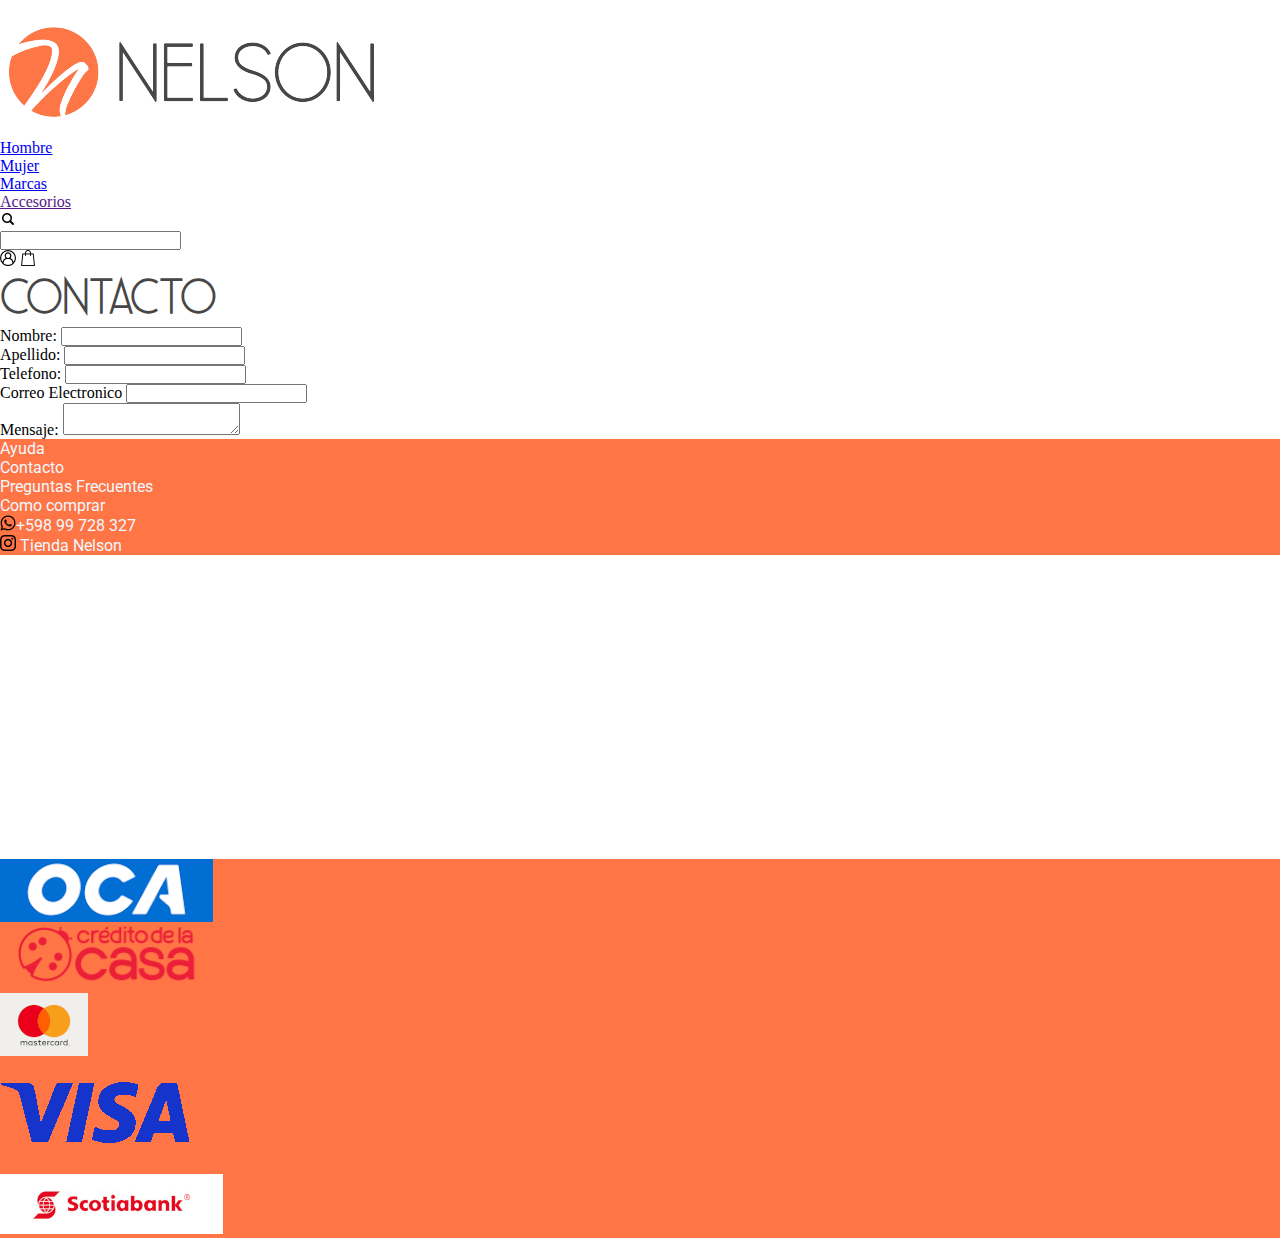
==== pages/contacto.html @ 82b50e32 "primera pre-entrega" ====
<!DOCTYPE html>
<html lang="en">
<head>
    <meta charset="UTF-8">
    <meta name="viewport" content="width=device-width, initial-scale=1.0">
    <title>Contacto</title>
    <link rel="shortcut icon" href="../assets/img/favicon.png">
    <link rel="preconnect" href="https://fonts.googleapis.com">
    <link rel="preconnect" href="https://fonts.gstatic.com" crossorigin>
    <link href="https://fonts.googleapis.com/css2?family=Roboto:ital,wght@1,100&display=swap" rel="stylesheet">
    <link rel="stylesheet" href="../css/style.css">
</head>
<body>
    <!-- INICIO DEL HEADER -->
    <header>
        <section>
            <nav class="navbar">
                <div>
                    <a href="../index.html"><img src="../assets/img/logo-horizontal.png" alt="Tienda Nelson Logo"></a>
                    <h1>Tienda Nelson</h1>
                </div>
                <div>
                    <ul>
                        <li><a href="../pages/hombre.html">Hombre</a></li>
                        <li><a href="../pages/mujer.html">Mujer</a></li>
                        <li><a href="../pages/marcas.html">Marcas</a></li>
                        <li><a href="">Accesorios</a></li>
                    </ul>
                </div>
            </nav>
            <div>
                <img src="../assets/img/lupa.png" alt="Buscar">
                <form>
                    <label for=""></label>
                    <input type="search">
                </form>
                <ul>
                    <img src="../assets/img/usuario.png" alt="Login">
                    <img src="../assets/img/bolsa-de-la-compra.png" alt="Carrito">
                </ul>
            </div>
        </section>
    </header>
    <!-- FIN DEL HEADER -->
    <!-- PRINCIPIO DEL MAIN -->
    <main>
        <section class="formulario">
            <div>
                <h2>Contacto</h2>
            </div>
            <!-- FORMULARIO DE CONTACTO -->
            <div>
                <form>
                    <label for="Nombre">Nombre:</label>	
                    <input type="text" name="Nombre" />
                </form>
                <form>
                    <label for="Apellido">Apellido:</label>	
                    <input type="text" name="Apellido" />
                </form>
                <form>
                    <label for="Telefono">Telefono:</label>	
                    <input type="text" name="Telefono" />
                </form>
                <form>
                    <label for="Correo Electronico">Correo Electronico</label>	
                    <input type="email" name="Correo Electronico" />
                </form>
                <form>
                    <label for="Mensaje">Mensaje:</label>	
                    <textarea></textarea>
                </form>
                
            </div>
        </section>
    </main>
    <!-- FIN DEL MAIN -->
    <!-- INICIO DEL FOOTER -->
    <footer>
        <section class="contacto">
            <div>
                <ul>
                    <li>Ayuda</li>
                    <li><a href="contacto.html">Contacto</a></li>
                    <li>Preguntas Frecuentes</li>
                    <li>Como comprar</li>
                </ul>
            </div>
            <div>
                <ul>
                    <li><img src="../assets/img/whatsapp.png" alt="Icono Whatsapp">+598 99 728 327</li>
                    <li><img src="../assets/img/instagram.png" alt="Icono Instagram">
                    <a href="https://www.instagram.com/tiendanelson/?igshid=MzRlODBiNWFlZA%3D%3D" target="_blank">Tienda Nelson</a></li>
                </ul>
            </div>
            <div>
                <iframe src="https://www.google.com/maps/embed?pb=!1m14!1m8!1m3!1d205.62082210912612!2d-56.39099535994379!3d-34.45384471078171!3m2!1i1024!2i768!4f13.1!3m3!1m2!1s0x95a1a59452d16635%3A0xc0d9a0611ea6bd8a!2sTienda%20Nelson!5e0!3m2!1ses-419!2suy!4v1686790889886!5m2!1ses-419!2suy" width="400" height="300" style="border:0;" allowfullscreen="" loading="lazy" referrerpolicy="no-referrer-when-downgrade"></iframe>
            </div>
            <div>
                <ul>
                    <li><img src="../assets/img/oca.png" alt="Logo de OCA"></li>
                    <li><img src="../assets/img/credito-de-la-casa.png" alt="Logo Credito de la Casa"></li>
                    <li><img src="../assets/img/mastercard.png" alt="Logo de MasterCard"></li>
                    <li><img src="../assets/img/visa.png" alt="Logo de Visa"></li>
                    <li><img src="../assets/img/scotiabank.jpg" alt="Logo de Scotiabank"></li>
                </ul>
            </div>
        </section>
    </footer>
    <!-- FIN DEL FOOTER -->
</body>
</html>
---- css/style.css ----
*{
    margin: 0;
    padding: 0;
    box-sizing: border-box;
}
/*font-family:'Roboto', sans-serif;*/

@font-face {
    font-family: Tipografia Logo;
    src: url(../assets/fonts/Leaner-Thin.ttf);
}

.logo-principal{
    width: 300px;
    height: 100px;
    position: relative;
    left: 570px;
}

h1{
    display: none;
}

.linea{
    margin-bottom: 3px;
    border-bottom: solid 2px #ff7546
}
.nav-bar ul{
    list-style: none;
    display: flex;
    flex-direction: row;
    align-items: flex-start;
    justify-content:;
}
.nav-bar ul li a{
    text-decoration: none;
    font-size: 20px;
    font-family:'Roboto', sans-serif;
    color: #ff7546;
    margin: 30px;
    padding: 3px;
    border: solid 2px #ff7546;
}
.buscador-carrito-login{
    display: flex;
    flex-direction: row;
    justify-content: flex-end;
}
.buscador-carrito-login img{
    margin: 3px;
    padding: 3px;
    
}
.main{
    background-image:url(../assets/img/background.png);
}
.carrusel h2{
    font-family: Tipografia Logo;
    color: #474747;;
}
.carrusel img{
    width: 100%;
    height: 25rem;
}

.cards h3 h4{
    font-family: Tipografia Logo;
    color: #ff7546;
}

.cards p{
    font-family: 'Roboto', sans-serif;
    color: #474747;
}

.cards{
    font-family: 'Roboto', sans-serif;
}
.contacto ul{
    list-style: none;
    text-decoration: none;
    font-family: 'Roboto', sans-serif;
    color:aliceblue;
    background-color: #ff7546;
}
.contacto li a{
    list-style: none;
    text-decoration: none;
    color: aliceblue;
}

.formulario h2{
    font-family: Tipografia Logo;
    font-size: 3rem;
    color: #474747;
}
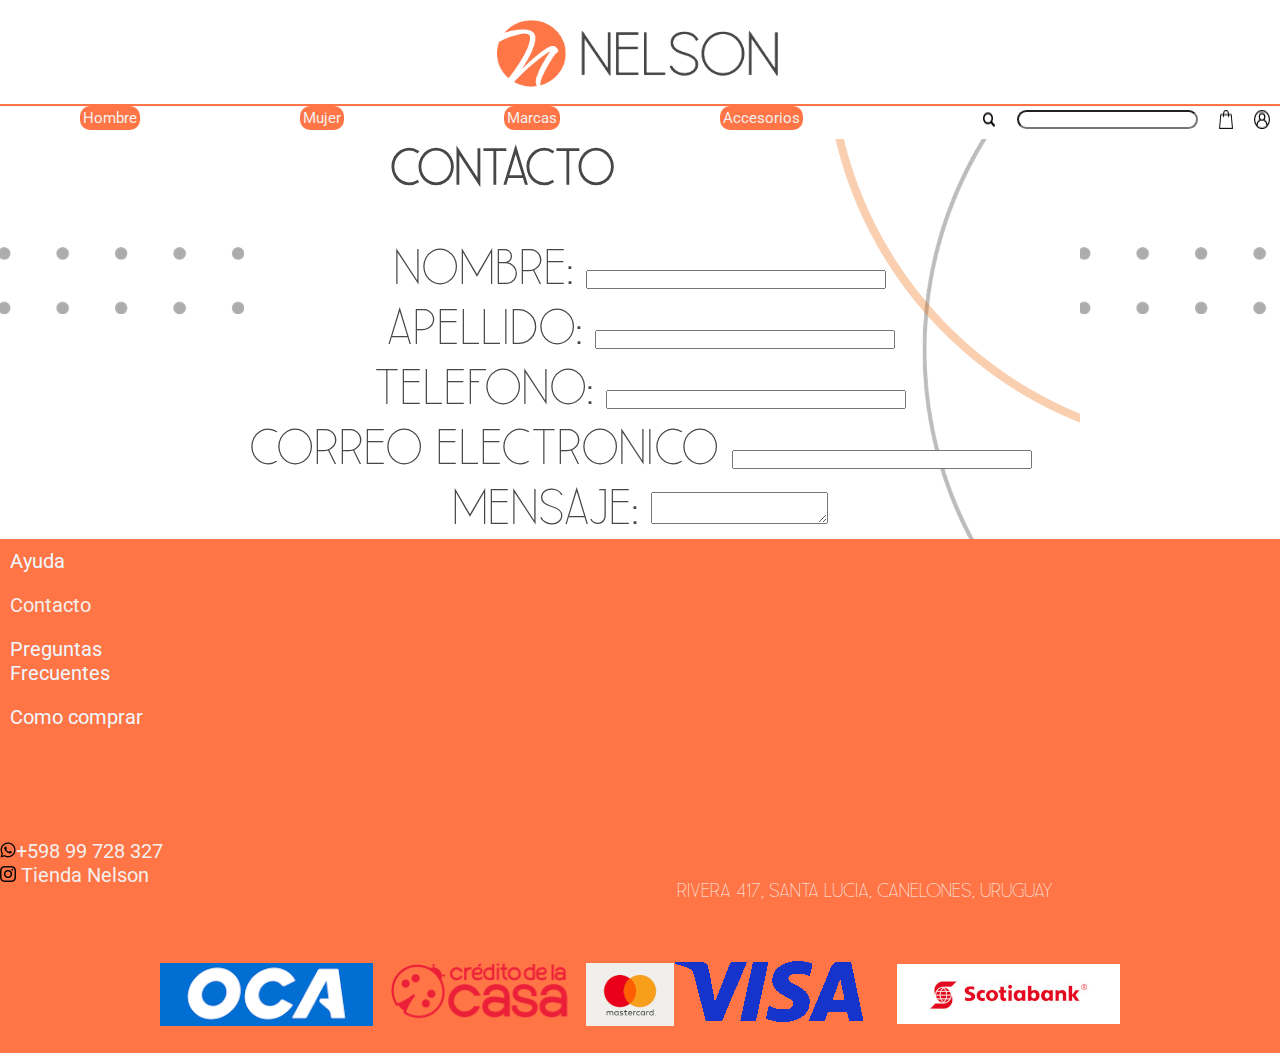
==== commit d64780d7: "retocando-paginas-y-responsive" ====
--- a/pages/contacto.html
+++ b/pages/contacto.html
@@ -13,31 +13,32 @@
 <body>
     <!-- INICIO DEL HEADER -->
     <header>
-        <section>
-            <nav class="navbar">
-                <div>
-                    <a href="../index.html"><img src="../assets/img/logo-horizontal.png" alt="Tienda Nelson Logo"></a>
+        <section class="section-header">
+            <nav>
+                <div class="linea">
+                    <a href="../index.html"><img src="../assets/img/logo-horizontal.png" class="logo-principal"
+                            alt="Tienda Nelson Logo"></a>
                     <h1>Tienda Nelson</h1>
                 </div>
-                <div>
-                    <ul>
-                        <li><a href="../pages/hombre.html">Hombre</a></li>
-                        <li><a href="../pages/mujer.html">Mujer</a></li>
-                        <li><a href="../pages/marcas.html">Marcas</a></li>
-                        <li><a href="">Accesorios</a></li>
-                    </ul>
-                </div>
+                <div class="nav-icons">
+                    <div class="nav-bar">
+                        <ul>
+                            <li><a href="hombre.html">Hombre</a></li>
+                            <li><a href="mujer.html">Mujer</a></li>
+                            <li><a href="marcas.html">Marcas</a></li>
+                            <li><a href="">Accesorios</a></li>
+                        </ul>
+                    </div>
             </nav>
-            <div>
-                <img src="../assets/img/lupa.png" alt="Buscar">
+            <div class="buscador-carrito-login">
+                <img class="lupa" src="../assets/img/lupa.png" alt="Buscar">
                 <form>
                     <label for=""></label>
-                    <input type="search">
+                    <input class="buscador" type="search">
                 </form>
-                <ul>
-                    <img src="../assets/img/usuario.png" alt="Login">
-                    <img src="../assets/img/bolsa-de-la-compra.png" alt="Carrito">
-                </ul>
+                <img class="carrito" src="../assets/img/bolsa-de-la-compra.png" alt="Carrito">
+                <img class="user" src="../assets/img/usuario.png" alt="Login">
+            </div>
             </div>
         </section>
     </header>
@@ -49,7 +50,7 @@
                 <h2>Contacto</h2>
             </div>
             <!-- FORMULARIO DE CONTACTO -->
-            <div>
+            <div class="formulario">
                 <form>
                     <label for="Nombre">Nombre:</label>	
                     <input type="text" name="Nombre" />
@@ -78,7 +79,7 @@
     <!-- INICIO DEL FOOTER -->
     <footer>
         <section class="contacto">
-            <div>
+            <div class="ayuda">
                 <ul>
                     <li>Ayuda</li>
                     <li><a href="contacto.html">Contacto</a></li>
@@ -86,18 +87,19 @@
                     <li>Como comprar</li>
                 </ul>
             </div>
-            <div>
+            <div class="redes-wsp">
                 <ul>
                     <li><img src="../assets/img/whatsapp.png" alt="Icono Whatsapp">+598 99 728 327</li>
                     <li><img src="../assets/img/instagram.png" alt="Icono Instagram">
                     <a href="https://www.instagram.com/tiendanelson/?igshid=MzRlODBiNWFlZA%3D%3D" target="_blank">Tienda Nelson</a></li>
                 </ul>
             </div>
-            <div>
-                <iframe src="https://www.google.com/maps/embed?pb=!1m14!1m8!1m3!1d205.62082210912612!2d-56.39099535994379!3d-34.45384471078171!3m2!1i1024!2i768!4f13.1!3m3!1m2!1s0x95a1a59452d16635%3A0xc0d9a0611ea6bd8a!2sTienda%20Nelson!5e0!3m2!1ses-419!2suy!4v1686790889886!5m2!1ses-419!2suy" width="400" height="300" style="border:0;" allowfullscreen="" loading="lazy" referrerpolicy="no-referrer-when-downgrade"></iframe>
+            <div class="mapa">
+                <iframe class="frame" src="https://www.google.com/maps/embed?pb=!1m14!1m8!1m3!1d205.62082210912612!2d-56.39099535994379!3d-34.45384471078171!3m2!1i1024!2i768!4f13.1!3m3!1m2!1s0x95a1a59452d16635%3A0xc0d9a0611ea6bd8a!2sTienda%20Nelson!5e0!3m2!1ses-419!2suy!4v1686790889886!5m2!1ses-419!2suy" width="400" height="300" style="border:0;" allowfullscreen="" loading="lazy" referrerpolicy="no-referrer-when-downgrade"></iframe>
+                <p> Rivera 417, Santa Lucia, Canelones, Uruguay</p>
             </div>
-            <div>
-                <ul>
+            <div class="medios-de-pago-container">
+                <ul class="medios-de-pago">
                     <li><img src="../assets/img/oca.png" alt="Logo de OCA"></li>
                     <li><img src="../assets/img/credito-de-la-casa.png" alt="Logo Credito de la Casa"></li>
                     <li><img src="../assets/img/mastercard.png" alt="Logo de MasterCard"></li>
--- a/css/style.css
+++ b/css/style.css
@@ -10,11 +10,10 @@
     src: url(../assets/fonts/Leaner-Thin.ttf);
 }
 
+/* HEADER */
 .logo-principal{
     width: 300px;
     height: 100px;
-    position: relative;
-    left: 570px;
 }
 
 h1{
@@ -22,6 +21,8 @@
 }
 
 .linea{
+    display: flex;
+    justify-content: center;
     margin-bottom: 3px;
     border-bottom: solid 2px #ff7546
 }
@@ -30,67 +31,382 @@
     display: flex;
     flex-direction: row;
     align-items: flex-start;
-    justify-content:;
 }
 .nav-bar ul li a{
     text-decoration: none;
-    font-size: 20px;
+    font-size: .9375rem;
     font-family:'Roboto', sans-serif;
-    color: #ff7546;
-    margin: 30px;
-    padding: 3px;
-    border: solid 2px #ff7546;
-}
+    color: #f4eeec;
+    margin: 5rem;
+    padding: .1875rem;
+    background-color:#ff7546;
+    border-radius: .625rem;
+}
+.nav-bar ul li a:hover{
+    font-size: 1.0625rem;
+}
+
+nav{
+    height: 6.25rem;
+}
+
 .buscador-carrito-login{
     display: flex;
     flex-direction: row;
     justify-content: flex-end;
-}
-.buscador-carrito-login img{
-    margin: 3px;
-    padding: 3px;
     
 }
-.main{
+
+.lupa{
+    margin: .625rem;
+}
+
+.buscador{
+    margin: .625rem;
+    border-radius: .625rem;
+}
+
+.user{
+    margin: .625rem;
+}
+
+.carrito{
+    margin: .625rem;
+}
+
+main{
     background-image:url(../assets/img/background.png);
 }
-.carrusel h2{
+/* FIN DEL HEADER */
+
+/* MAIN */
+.carrusel{
+    display: flex;
+    justify-content: center;
+    align-items: center;
+    background-image: url(../assets/img/ropa-carrusel.jpg);
+    width: 100%;
+    height: 25rem;
+    margin-top: 3.125rem;
+    margin-bottom: 3.125rem;
+    border-radius: 3.125rem;
+}
+
+h2{
     font-family: Tipografia Logo;
-    color: #474747;;
-}
-.carrusel img{
-    width: 100%;
-    height: 25rem;
-}
-
-.cards h3 h4{
+    font-size: 3.125rem;
+    color: #474747;
+    width: 31.25rem;
+    height: 6.25rem;
+}
+
+.ropa-iconos-container{
+    display: flex;
+    flex-direction: row;
+    justify-content:space-evenly;
+    align-items: center;
+    width: 100%;
+    margin-bottom: 3.125rem;
+}
+
+.ropa-iconos{
+    border: .3125rem solid #ff7546;
+}
+
+.ropa-iconos:hover{
+    box-shadow: .3125rem .3125rem .3125rem #474747;
+}
+
+.cards-container{
+    display: grid;
+    width: 100%;
+    grid-template-columns: repeat(4, 25%);
+    gap: .3125rem;
+    justify-items: center;
+    margin-bottom: 3.125rem;
+}
+
+.card{
+    width: 12.5rem;
+    padding: .625rem;
+    border-radius: .3125rem;
+    background-color: azure;
+}
+
+.card h3{
+    font-family:'Roboto', sans-serif;
+    font-size: 1.25rem;
+    color: #474747;
+    padding: .625rem;
+}
+
+.card p{
+    font-family:'Roboto', sans-serif;
+    font-size: 1.125rem;
+    color: #474747;
+    padding: .3125rem;
+    text-align: center;
+}
+.card:hover{
+    box-shadow: .3125rem .3125rem .3125rem .3125rem #474747;
+}
+
+.card img{
+    width: 100%;
+}
+
+.marcas-container{
+    width: 100%;
+    display: grid;
+    grid-template-columns: 50% 50%;
+    grid-template-rows: repeat(4, 1fr);
+    align-items: center;
+    justify-items: center;
+}
+
+.formulario{
     font-family: Tipografia Logo;
-    color: #ff7546;
-}
-
-.cards p{
+    font-size: 3.125rem;
+    color: #474747;
+    width: 100%;
+    display: flex;
+    flex-direction: column;
+    align-items: center;
+}
+
+.formulario input{
+    width: 18.75rem;
+}
+/* FIN DEL MAIN */
+
+/* FOOTER */
+.contacto{
+    display: grid;
+    width: 100%;
+    grid-template-columns: repeat(6, 1fr);
+    grid-template-rows: repeat(5, 6.25rem);
+    background-color: #ff7546;
+}
+
+.contacto a {
+    text-decoration: none;
+    color:#f4eeec;
+}
+.ayuda{
+    list-style: none;
     font-family: 'Roboto', sans-serif;
-    color: #474747;
-}
-
-.cards{
-    font-family: 'Roboto', sans-serif;
-}
-.contacto ul{
+    font-size: 1.25rem;
+    color:aliceblue;
+}
+
+.ayuda li{
+    padding: .625rem;
     list-style: none;
-    text-decoration: none;
-    font-family: 'Roboto', sans-serif;
-    color:aliceblue;
-    background-color: #ff7546;
-}
-.contacto li a{
+}
+
+
+.mapa{
+    display: inline-block;
+    grid-column-start: 3;
+    grid-column-end: 8;
+    grid-row-start: 2;
+    grid-row-end: 4;
+    align-self: center;
+    margin: 3.125rem;
+    padding-left: 12.5rem;
+}
+
+.mapa p{
+    font-family: Tipografia Logo;
+    font-size: 1.25rem;
+    color: #faf8f8;
+}
+
+.medios-de-pago-container{
+    display: inline-block;
+    grid-column: 1/8;
+    grid-row: 5/8;
+}
+
+.medios-de-pago{
     list-style: none;
-    text-decoration: none;
-    color: aliceblue;
-}
-
-.formulario h2{
-    font-family: Tipografia Logo;
-    font-size: 3rem;
-    color: #474747;
+    display: flex;
+    align-items: center;
+    justify-content: center;
+}
+
+.redes-wsp{
+    font-family:'Roboto', sans-serif;
+    font-size: 1.25rem;
+    color: #f4eeec;
+    grid-column-start: 1;
+    grid-column-end: 2;
+    grid-row-start: 4;
+    grid-row-end: 5;
+}
+
+/* FIN DEL FOOTER */
+
+/* MEDIA QUERIES */
+@media(max-width: 1100px){
+    .nav-bar ul li a{
+        margin: 3.75rem;
+    }
+}
+@media(max-width: 1024px){
+    .nav-bar ul li a{
+        margin: 3.125rem;
+    }
+    .card{
+        padding: .1875rem;
+    }
+}
+
+@media(max-width: 979px){
+    .nav-bar ul li a{
+        margin: 1.875rem;
+    }
+    .frame{
+        display: none;
+    }
+    .mapa p{
+        font-size: 2.5rem;
+    }
+    .medios-de-pago{
+        display: none;
+    }
+}
+
+@media(max-width: 768px){
+    .nav-bar ul li a{
+        margin: 1.25rem;
+    }
+    .cards-container{
+        display: grid;
+        width: 100%;
+        grid-template-columns: repeat(2, 25%);
+        gap: 9.375rem;
+        justify-items: center;
+        margin-bottom: 3.125rem;
+        justify-content: center;
+    }
+    .ayuda{
+        font-size: .9375rem;
+    }
+    .redes-wsp{
+        font-size: .9375rem;
+    }
+    .frame{
+        display: none;
+    }
+    .mapa p{
+        font-size: 2.5rem;
+    }
+    .medios-de-pago{
+        display: none;
+    }
+    .contacto{
+        grid-template-rows: repeat(4, 6.25rem);
+    }
+
+}
+
+@media(max-width: 660px){
+    .buscador{
+        display: none;
+    }
+    .mapa{
+        grid-row-start: 1;
+        grid-row-end: 2;
+        margin: 0;
+        padding-left: 0;
+    }
+    .mapa p{
+        font-size: 1.875rem;
+    }
+    .redes-wsp{
+        grid-column-end: 3;
+    }
+}
+
+@media(max-width: 500px){
+    .ropa-iconos-container{
+        display: flex;
+        flex-direction: column;
+        flex-wrap: nowrap;
+    }
+    .marcas-container{
+        width: 100%;
+        height: 100%;
+        display: grid;
+        grid-template-columns: 100%;
+        grid-template-rows: repeat(8, 1fr);
+        align-items: center;
+        justify-items: center;
+        margin-top: 3.125rem;
+    }
+}
+
+@media(max-width: 470px){
+    .nav-icons{
+        height: 5rem;
+        display:flex;
+        align-items: center;
+    }
+    .buscador-carrito-login{
+        flex-direction: row;
+        justify-content: center;
+    }
+}
+
+@media (max-width: 425px){
+    .nav-bar ul li a{
+        margin: 1.25rem;
+        margin-left: 1.5625rem;
+    }
+    h2{
+        font-size: 1.875rem;
+        margin-left: 4.375rem;
+    }
+    .cards-container{
+        gap: 4.6875rem;
+        justify-items: center;
+    }
+    .ayuda{
+        font-size: .9375rem;
+    }
+    .mapa{
+        grid-row-start: 3;
+        grid-row-end: 4;
+        margin: 0;
+        padding-left: 0;
+    }
+    .redes-wsp{
+        align-self: center;
+        font-size: 1.25rem;
+        grid-column-end: 4;
+    }
+    .ayuda{
+        grid-column-start: 2;
+        grid-column-end: 7;
+        grid-row-start: 1;
+        grid-row-end: 3;
+        font-size: 1.25rem;
+    }
+}
+
+@media (max-width: 375px){
+    .nav-bar ul li a{
+        margin: 1.125rem;
+    }
+    .cards-container{
+        grid-template-columns: repeat(1, 25%);
+        gap: 4.6875rem;
+    }
+}
+
+@media (max-width: 320px){
+    .nav-bar ul li a{
+        margin: .625rem;
+    }
 }